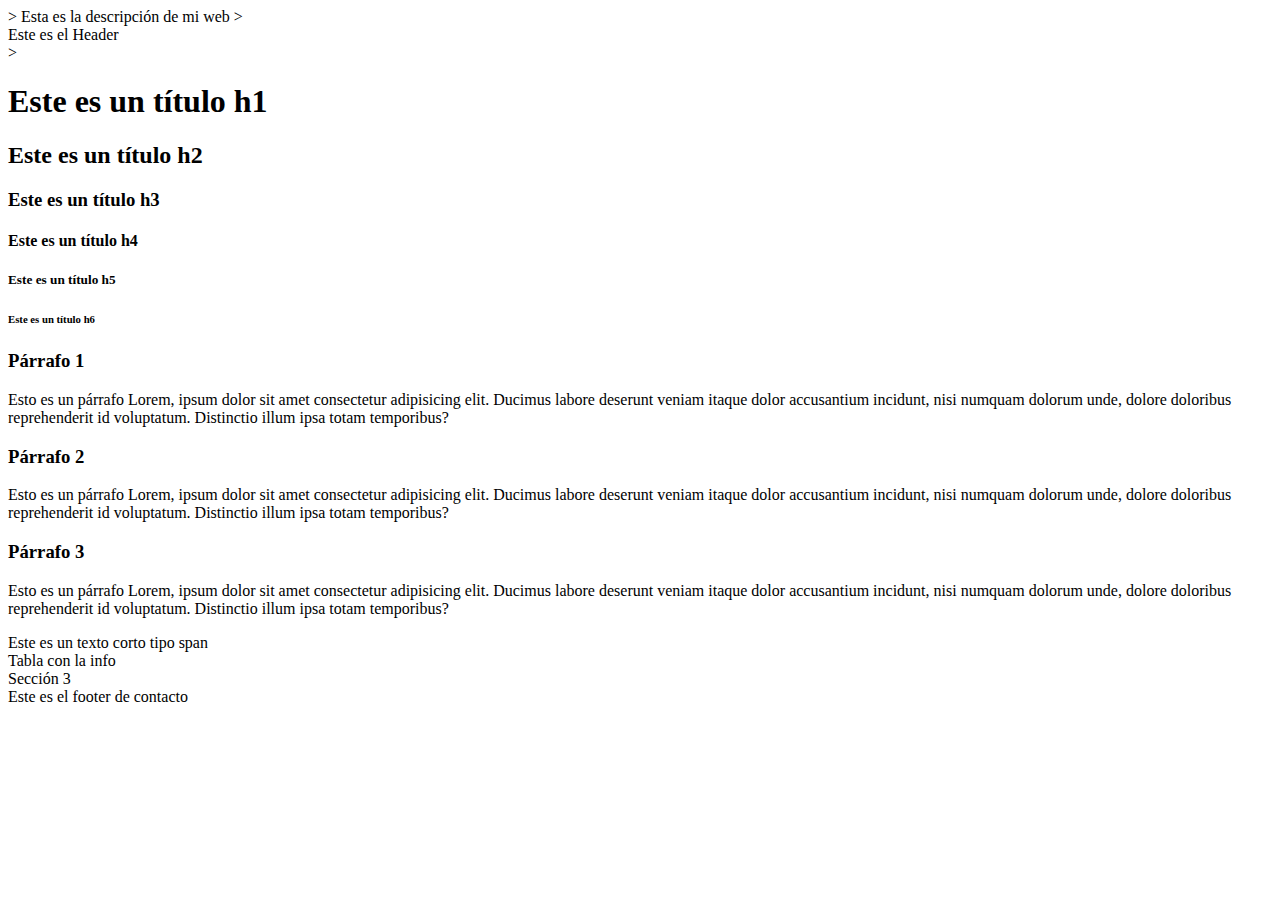
==== index.html @ 3e8e80a8 "agregar explicación sobre etiquetas de texto" ====
<!DOCTYPE html>
<html lang="es">
    ><head>
        <meta charset="UTF-8" />
        <meta http-equiv="X-UA-Compatible" content="IE=edge" />    
        <meta name="viewport" content="width=device-width, initial-scale=1.0" />
        <title>Hola este es el título</title>
        <description>Esta es la descripción de mi web</description>

    </head>
    ><body>
        <header>
            Este es el Header
        </header>
        ><main>
            <section>
                <h1>Este es un título h1</h1>
                <h2>Este es un título h2</h2>
                <h3>Este es un título h3</h3>
                <h4>Este es un título h4</h4>
                <h5>Este es un título h5</h5>
                <h6>Este es un título h6</h6>
                <article>
                    <h3>Párrafo 1</h3>
                    <p>
                        Esto es un párrafo
                        Lorem, ipsum dolor sit amet consectetur adipisicing elit. Ducimus labore deserunt veniam itaque dolor accusantium incidunt, nisi numquam dolorum unde, dolore doloribus reprehenderit id voluptatum. Distinctio illum ipsa totam temporibus?
                    </p>
                    <h3>Párrafo 2</h3>
                    <p>
                        Esto es un párrafo
                        Lorem, ipsum dolor sit amet consectetur adipisicing elit. Ducimus labore deserunt veniam itaque dolor accusantium incidunt, nisi numquam dolorum unde, dolore doloribus reprehenderit id voluptatum. Distinctio illum ipsa totam temporibus?
                    </p>
                    <h3>Párrafo 3</h3>
                    <p>
                        Esto es un párrafo
                        Lorem, ipsum dolor sit amet consectetur adipisicing elit. Ducimus labore deserunt veniam itaque dolor accusantium incidunt, nisi numquam dolorum unde, dolore doloribus reprehenderit id voluptatum. Distinctio illum ipsa totam temporibus?
                    </p>
                    <span>Este es un texto corto tipo span</span>
                </article>
            </section>
            <section>Tabla con la info</section>
            <section>Sección 3</section>
        </main>
        <footer>
            Este es el footer de contacto
        </footer>
    </body>
</html>

<!DOCTYPE html>
<html lang="en">
<head>
    <meta charset="UTF-8">
    
    
    <title>Document</title>
</head>
<body>
    
</body>
</html>
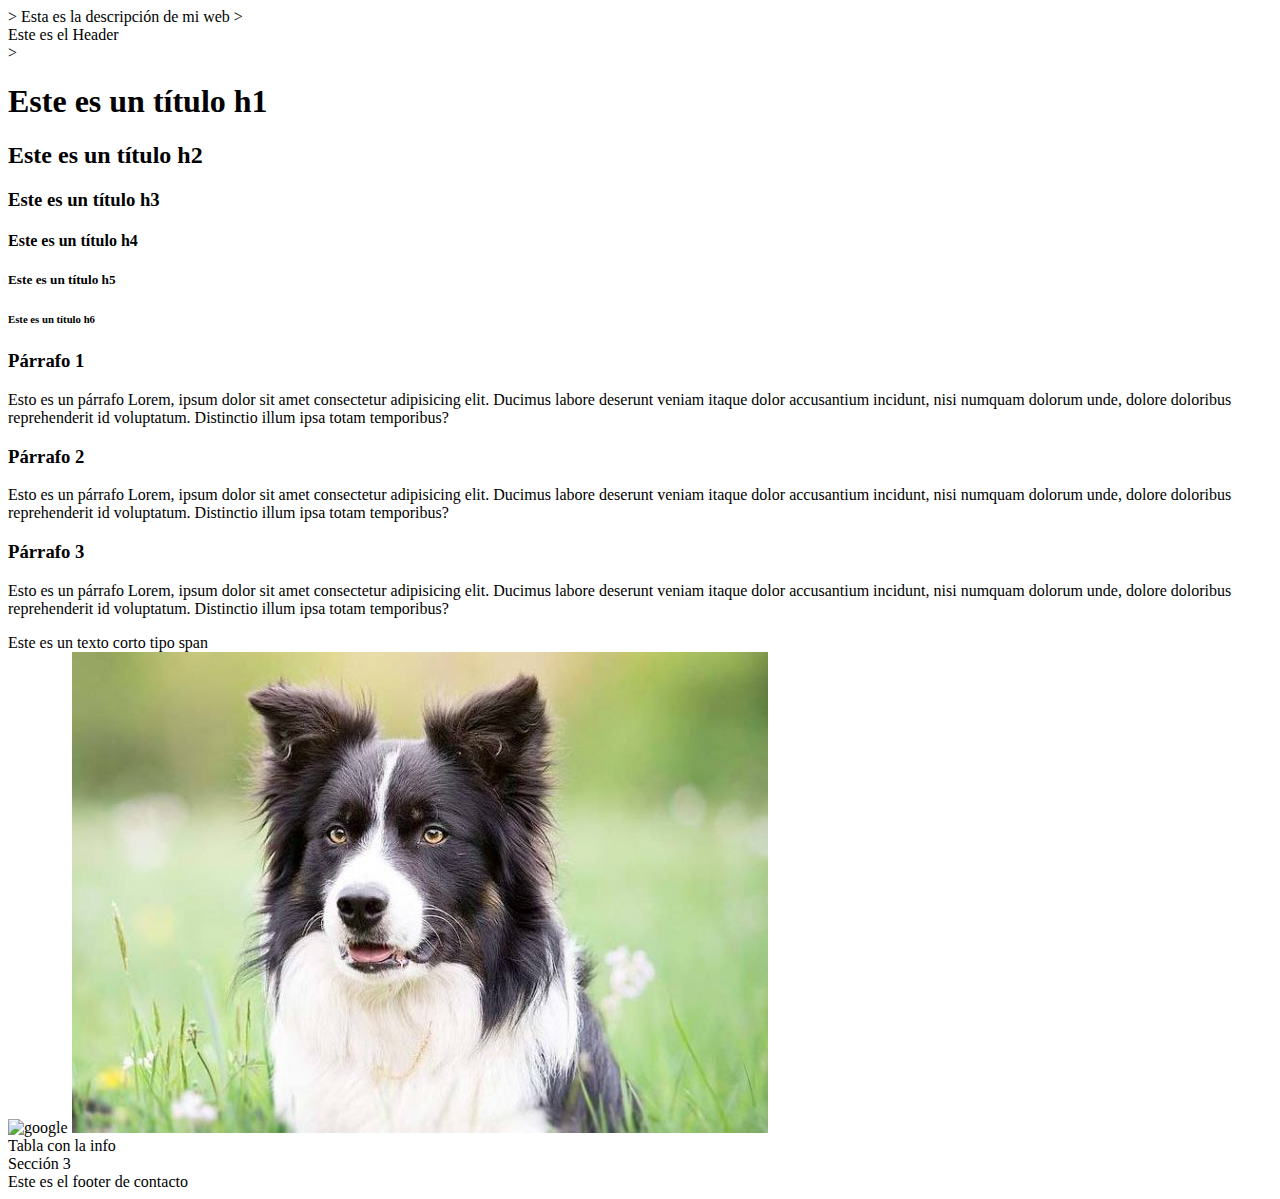
==== commit 021c4407: "agregar explicacion de etiquetas img" ====
--- a/index.html
+++ b/index.html
@@ -38,6 +38,8 @@
                     </p>
                     <span>Este es un texto corto tipo span</span>
                 </article>
+                <img src="https://www.google.com/images/branding/googlelogo/2x/googlelogo_color_272x92dp.png" alt="google">
+                <img src="./media/Border-Collie-perro-1-696x481.jpg" alt="Foto de un Border Collie">
             </section>
             <section>Tabla con la info</section>
             <section>Sección 3</section>
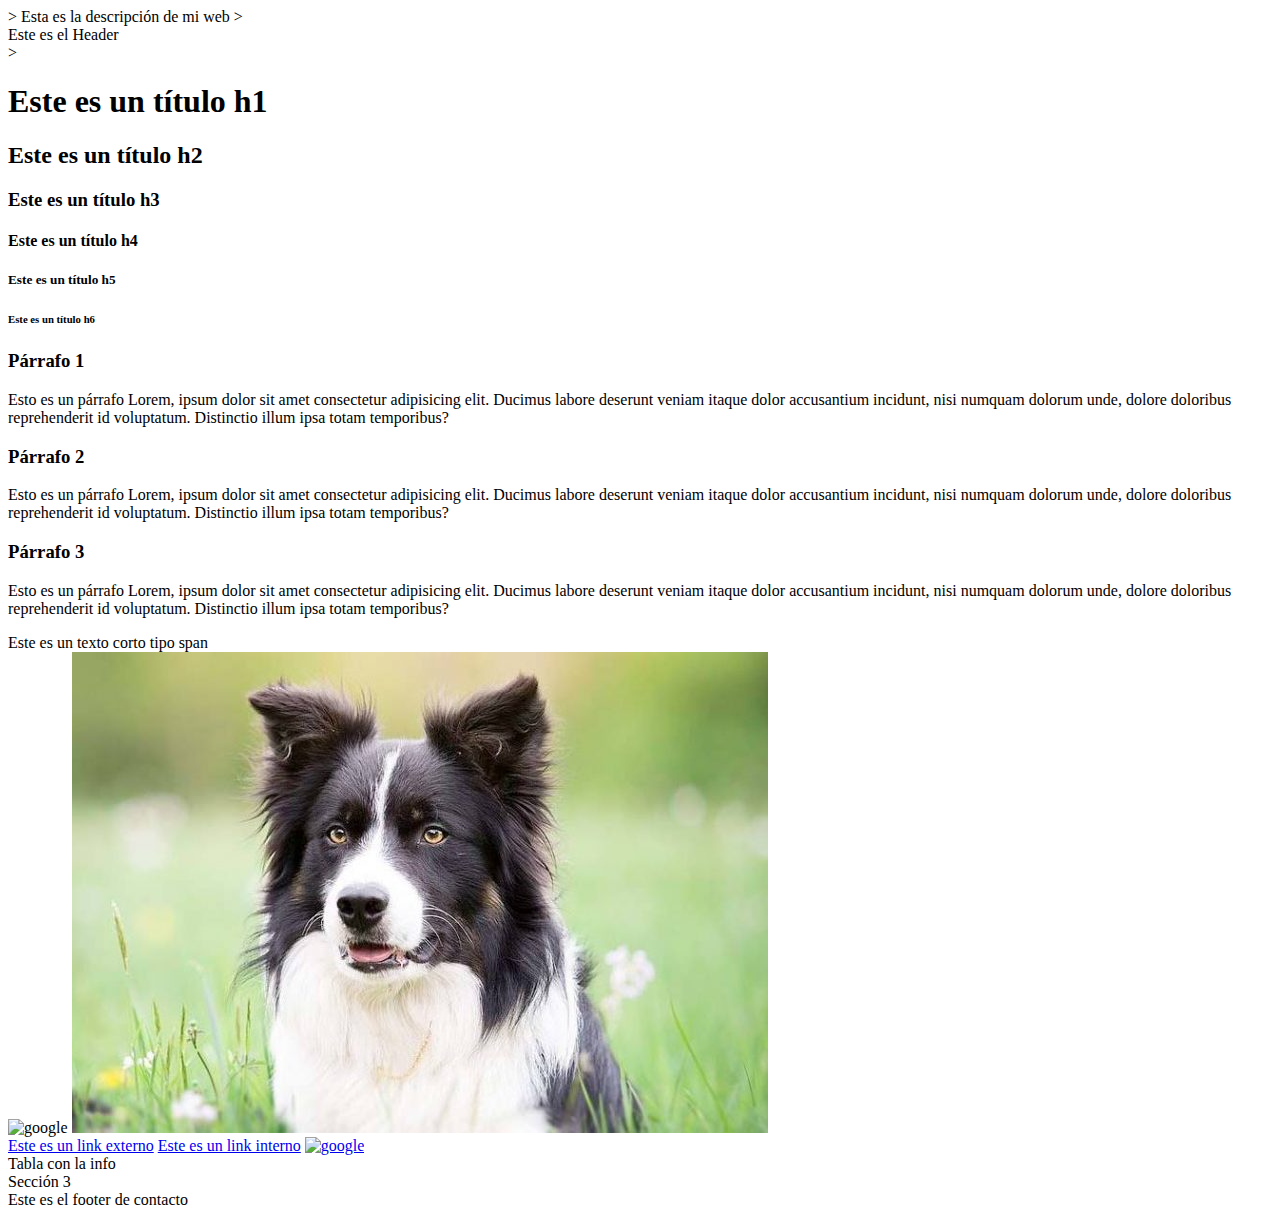
==== commit 1b97f73f: "agregar explicación sobre etiqquetas anchor" ====
--- a/index.html
+++ b/index.html
@@ -40,6 +40,13 @@
                 </article>
                 <img src="https://www.google.com/images/branding/googlelogo/2x/googlelogo_color_272x92dp.png" alt="google">
                 <img src="./media/Border-Collie-perro-1-696x481.jpg" alt="Foto de un Border Collie">
+                <div></div>
+                <a href="https://google.com">Este es un link externo</a>
+                <a href="./paginatest.html">Este es un link interno</a>
+                <a href="https://google.com">
+                    <img src="https://www.google.com/images/branding/googlelogo/2x/googlelogo_color_272x92dp.png" alt="google">
+                
+                </a>
             </section>
             <section>Tabla con la info</section>
             <section>Sección 3</section>
@@ -49,16 +56,3 @@
         </footer>
     </body>
 </html>
-
-<!DOCTYPE html>
-<html lang="en">
-<head>
-    <meta charset="UTF-8">
-    
-    
-    <title>Document</title>
-</head>
-<body>
-    
-</body>
-</html>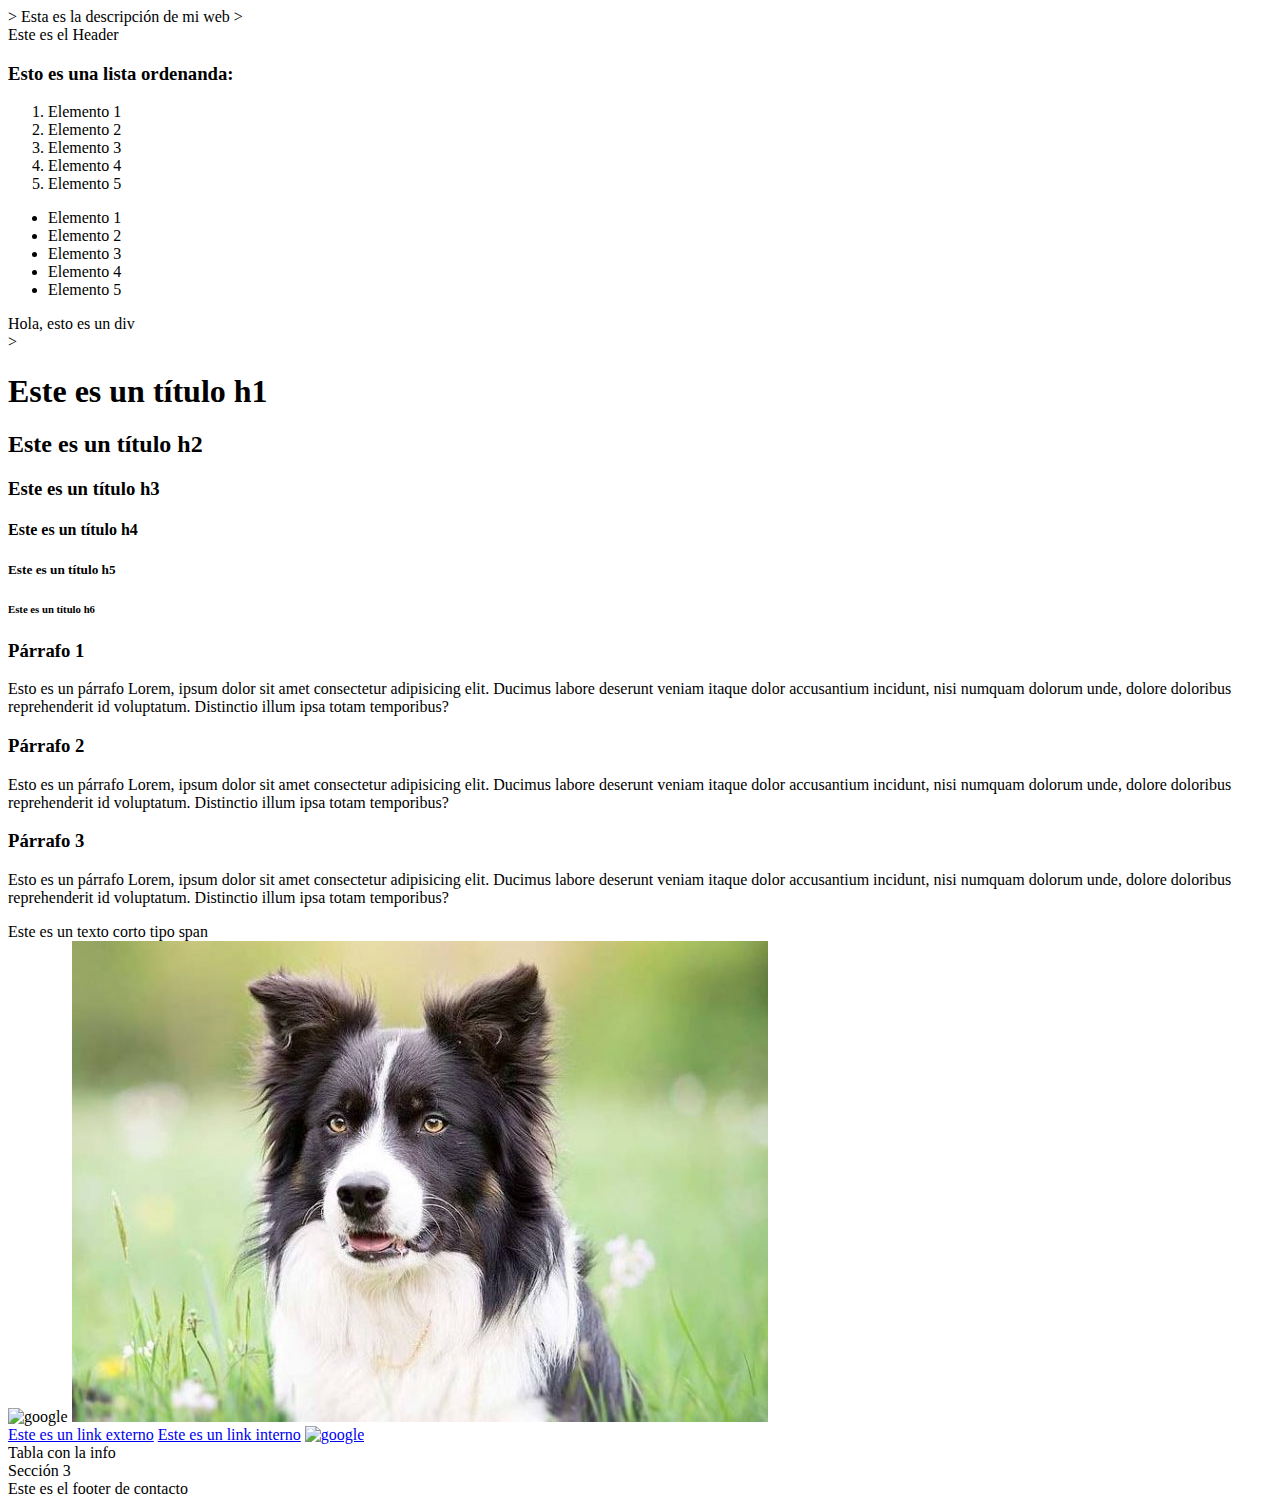
==== commit f49fffb0: "agregar explicación de listas ordenadas y desordenadas" ====
--- a/index.html
+++ b/index.html
@@ -11,6 +11,22 @@
     ><body>
         <header>
             Este es el Header
+            <h3>Esto es una lista ordenanda:</h3>
+            <ol>
+                <li>Elemento 1</li>
+                <li>Elemento 2</li>
+                <li>Elemento 3</li>
+                <li>Elemento 4</li>
+                <li>Elemento 5</li>
+            </ol>
+            <ul>
+                <li>Elemento 1</li>
+                <li>Elemento 2</li>
+                <li>Elemento 3</li>
+                <li>Elemento 4</li>
+                <li>Elemento 5</li>
+            </ul>
+            <div>Hola, esto es un div</div>
         </header>
         ><main>
             <section>
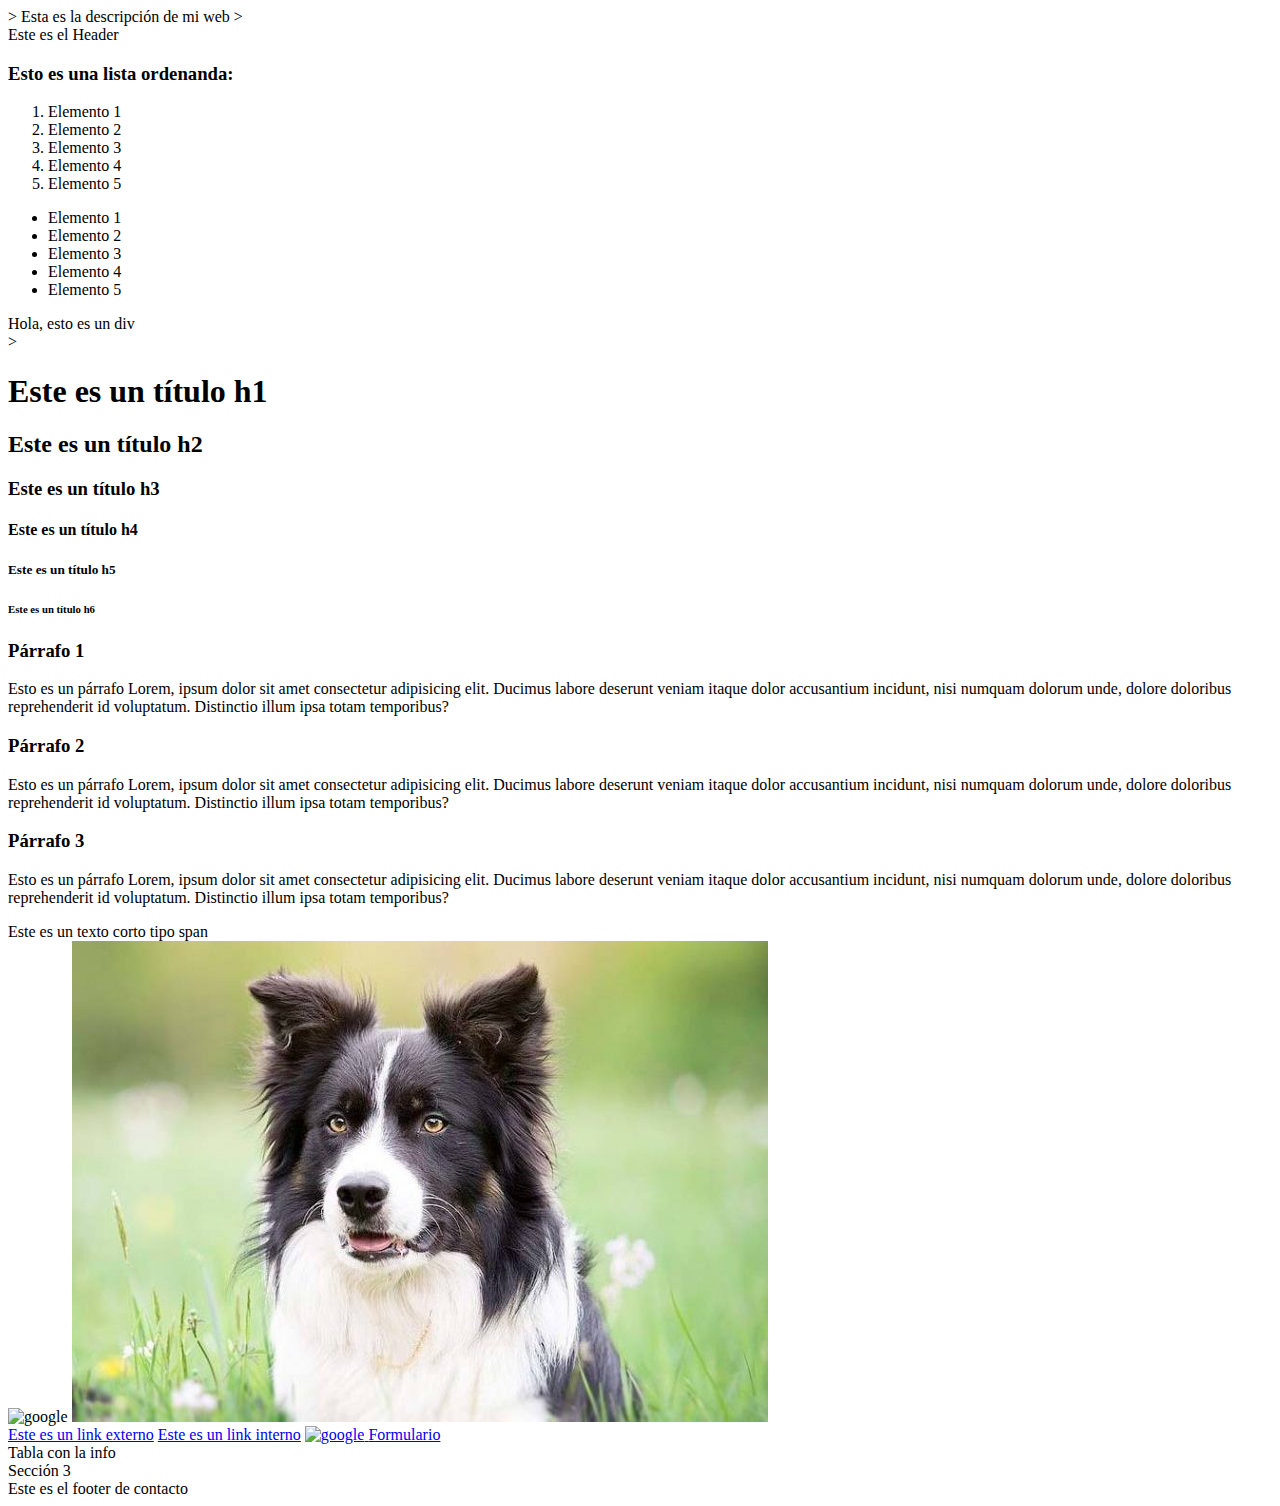
==== commit be08b624: "agregar explicación de formularios" ====
--- a/index.html
+++ b/index.html
@@ -63,6 +63,7 @@
                     <img src="https://www.google.com/images/branding/googlelogo/2x/googlelogo_color_272x92dp.png" alt="google">
                 
                 </a>
+                <a href="./formulario.html">Formulario</a>
             </section>
             <section>Tabla con la info</section>
             <section>Sección 3</section>
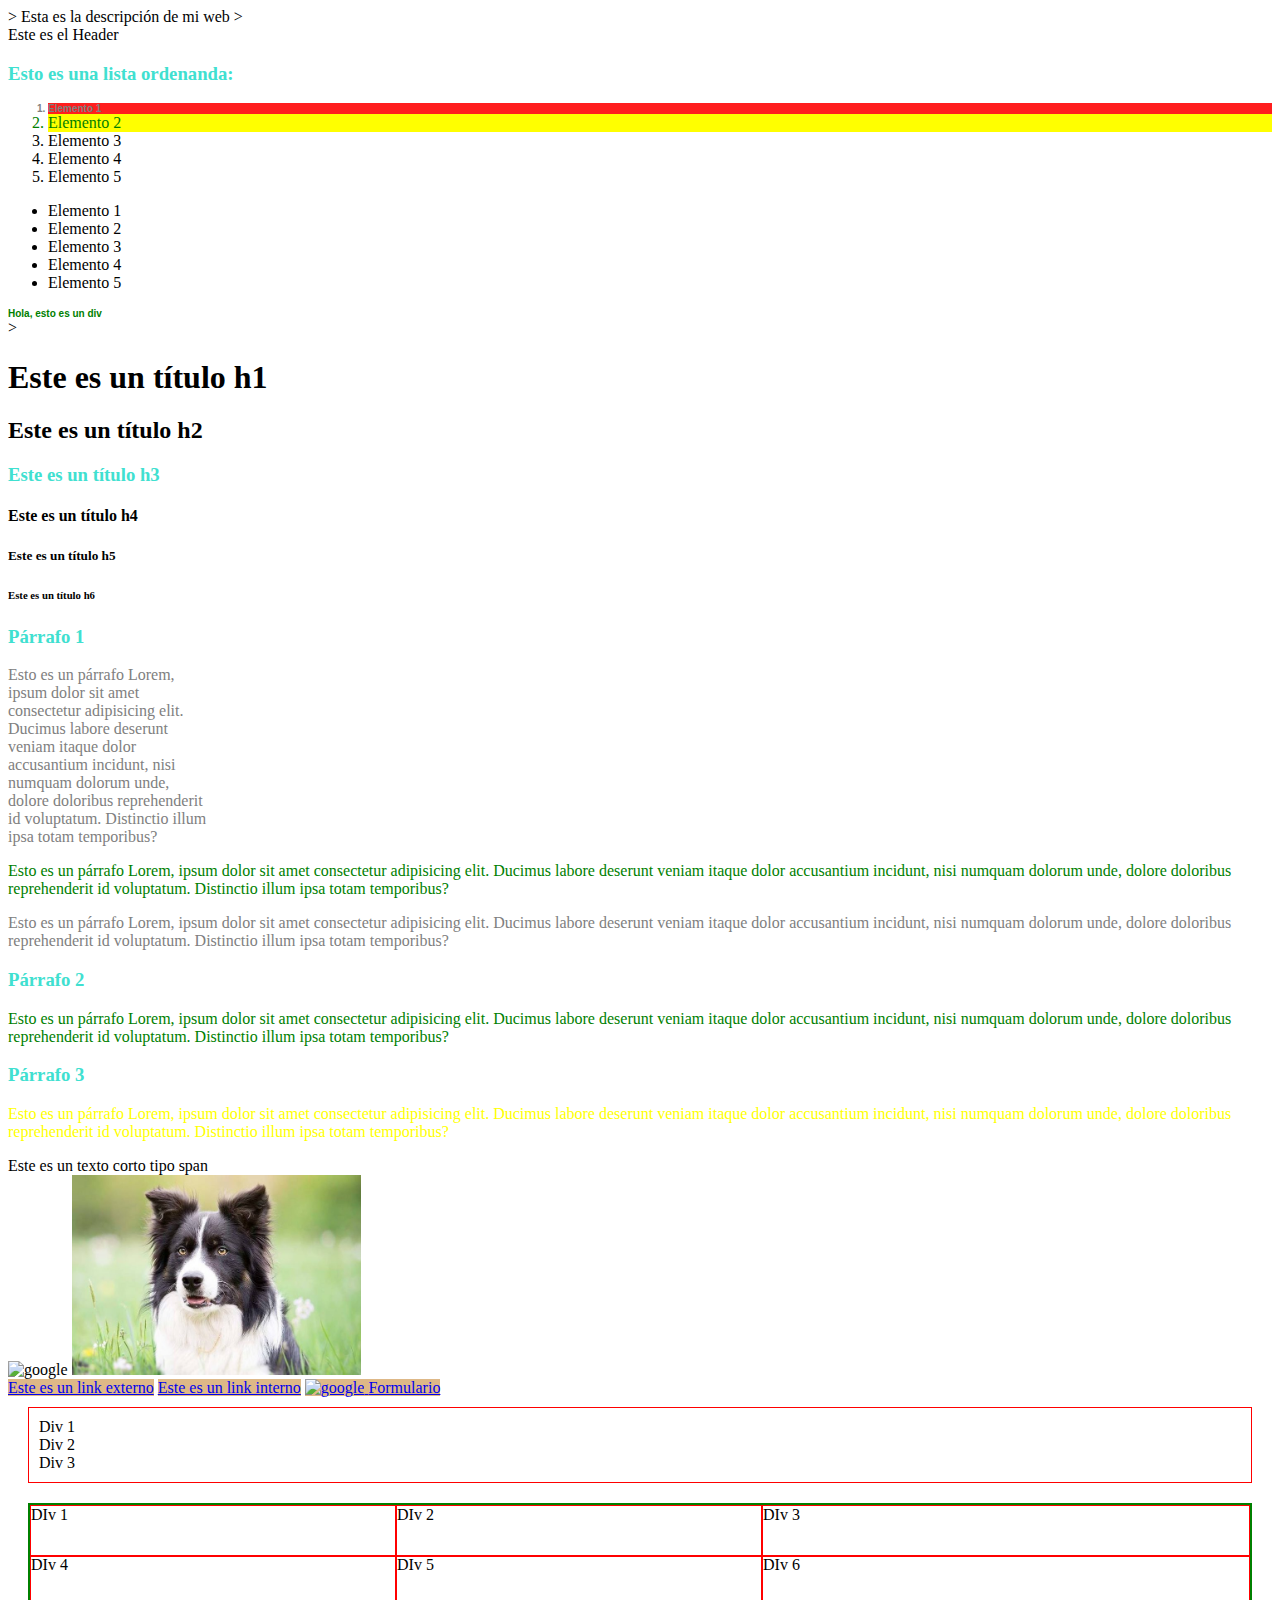
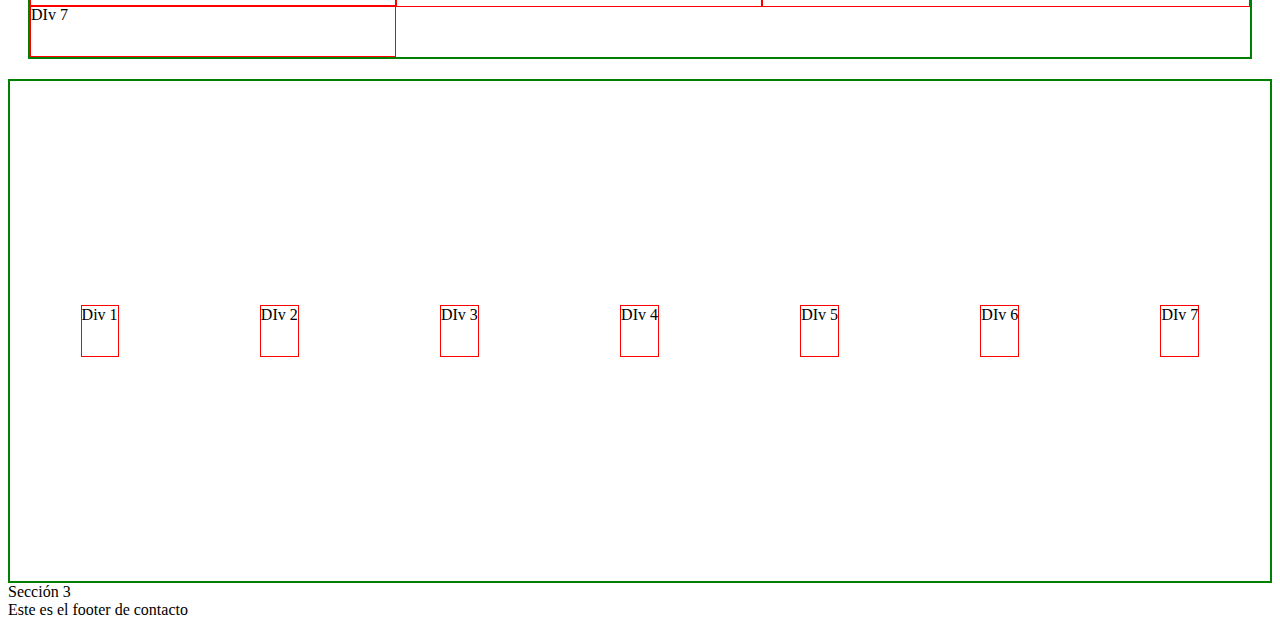
==== commit 270b1e3a: "agregando estilos con clases y contenedores" ====
--- a/index.html
+++ b/index.html
@@ -4,17 +4,17 @@
         <meta charset="UTF-8" />
         <meta http-equiv="X-UA-Compatible" content="IE=edge" />    
         <meta name="viewport" content="width=device-width, initial-scale=1.0" />
+        <link rel="stylesheet" href="./styles/estilos.css">
         <title>Hola este es el título</title>
         <description>Esta es la descripción de mi web</description>
-
     </head>
     ><body>
         <header>
             Este es el Header
             <h3>Esto es una lista ordenanda:</h3>
             <ol>
-                <li>Elemento 1</li>
-                <li>Elemento 2</li>
+                <li class="textoGris fondoRojo textoNegritaGrande">Elemento 1</li>
+                <li class="textoVerde fondoAmarillo">Elemento 2</li>
                 <li>Elemento 3</li>
                 <li>Elemento 4</li>
                 <li>Elemento 5</li>
@@ -26,7 +26,7 @@
                 <li>Elemento 4</li>
                 <li>Elemento 5</li>
             </ul>
-            <div>Hola, esto es un div</div>
+            <div class="textoNegritaGrande textoVerde">Hola, esto es un div</div>
         </header>
         ><main>
             <section>
@@ -38,34 +38,66 @@
                 <h6>Este es un título h6</h6>
                 <article>
                     <h3>Párrafo 1</h3>
-                    <p>
+                    <p class="textoGris parrafoAngosto">
+                        Esto es un párrafo
+                        Lorem, ipsum dolor sit amet consectetur adipisicing elit. Ducimus labore deserunt veniam itaque dolor accusantium incidunt, nisi numquam dolorum unde, dolore doloribus reprehenderit id voluptatum. Distinctio illum ipsa totam temporibus?
+                    </p>
+                    <p class="textoVerde">
+                        Esto es un párrafo
+                        Lorem, ipsum dolor sit amet consectetur adipisicing elit. Ducimus labore deserunt veniam itaque dolor accusantium incidunt, nisi numquam dolorum unde, dolore doloribus reprehenderit id voluptatum. Distinctio illum ipsa totam temporibus?
+                    </p>
+                    <p class="textoGris">
                         Esto es un párrafo
                         Lorem, ipsum dolor sit amet consectetur adipisicing elit. Ducimus labore deserunt veniam itaque dolor accusantium incidunt, nisi numquam dolorum unde, dolore doloribus reprehenderit id voluptatum. Distinctio illum ipsa totam temporibus?
                     </p>
                     <h3>Párrafo 2</h3>
-                    <p>
+                    <p class="textoVerde">
                         Esto es un párrafo
                         Lorem, ipsum dolor sit amet consectetur adipisicing elit. Ducimus labore deserunt veniam itaque dolor accusantium incidunt, nisi numquam dolorum unde, dolore doloribus reprehenderit id voluptatum. Distinctio illum ipsa totam temporibus?
                     </p>
                     <h3>Párrafo 3</h3>
-                    <p>
+                    <p id="parrafo3">
                         Esto es un párrafo
                         Lorem, ipsum dolor sit amet consectetur adipisicing elit. Ducimus labore deserunt veniam itaque dolor accusantium incidunt, nisi numquam dolorum unde, dolore doloribus reprehenderit id voluptatum. Distinctio illum ipsa totam temporibus?
                     </p>
                     <span>Este es un texto corto tipo span</span>
                 </article>
                 <img src="https://www.google.com/images/branding/googlelogo/2x/googlelogo_color_272x92dp.png" alt="google">
-                <img src="./media/Border-Collie-perro-1-696x481.jpg" alt="Foto de un Border Collie">
+                <img src="./media/Border-Collie-perro-1-696x481.jpg" class="imagenPequeña" alt="Foto de un Border Collie">
                 <div></div>
                 <a href="https://google.com">Este es un link externo</a>
                 <a href="./paginatest.html">Este es un link interno</a>
                 <a href="https://google.com">
                     <img src="https://www.google.com/images/branding/googlelogo/2x/googlelogo_color_272x92dp.png" alt="google">
-                
                 </a>
                 <a href="./formulario.html">Formulario</a>
             </section>
-            <section>Tabla con la info</section>
+            <section>
+                <div class="contenedorConMargen">
+                    <div>Div 1</div>
+                    <div>Div 2</div>
+                    <div>Div 3</div>
+                </div>
+                <div class="contenedorDivsGrid">
+                    <div class="divTest">DIv 1</div>
+                    <div class="divTest">DIv 2</div>
+                    <div class="divTest">DIv 3</div>
+                    <div class="divTest">DIv 4</div>
+                    <div class="divTest">DIv 5</div>
+                    <div class="divTest">DIv 6</div>
+                    <div class="divTest">DIv 7</div>
+                </div>
+                </div>
+                <div class="contenedorDivsFlex">
+                    <div class="divTest">Div 1</div>
+                    <div class="divTest">DIv 2</div>
+                    <div class="divTest">DIv 3</div>
+                    <div class="divTest">DIv 4</div>
+                    <div class="divTest">DIv 5</div>
+                    <div class="divTest">DIv 6</div>
+                    <div class="divTest">DIv 7</div>
+                </div>
+            </section>
             <section>Sección 3</section>
         </main>
         <footer>
--- a/styles/estilos.css
+++ b/styles/estilos.css
@@ -0,0 +1,78 @@
+p {
+    color: rebeccapurple;
+}
+
+h3 {
+    color: turquoise;
+}
+
+a {
+    background-color: burlywood;
+}
+
+#parrafo3 {
+    color: yellow;
+}
+
+.textoGris {
+    color: grey;
+}
+
+.textoVerde {
+    color: green;
+}
+
+.fondoRojo {
+    background-color: rgb(255, 30, 30);
+}
+
+.fondoAmarillo {
+    background-color: yellow;
+}
+
+.textoNegritaGrande {
+    font-size: x-large;
+    font-weight: bold;
+    font-family: Arial, Helvetica, sans-serif;
+    font-size: 10px;
+}
+
+.imagenPequeña {
+    height: 200px;
+}
+
+.parrafoAngosto {
+    width: 200px;
+}
+
+.contenedorConMargen {
+    margin-left: 20px;
+    margin-right: 20px;
+    margin-top: 10px;
+    margin-bottom: 10px;
+    border: 1px solid red;
+    padding: 10px;
+}
+
+.contenedorDivsGrid {
+    border: 2px solid green;
+    display: grid;
+    grid-column: auto;
+    grid-template-rows: 50px 50px;
+    grid-template-columns: 30% 30% 40%;
+    margin: 20px;
+}
+
+.divTest {
+    border: 1px solid red;
+    height: 50px;
+}
+
+.contenedorDivsFlex {
+    border: 2px solid green;
+    display: flex;
+    height: 500px;
+    justify-content: space-around;
+    align-items:center;
+}
+
